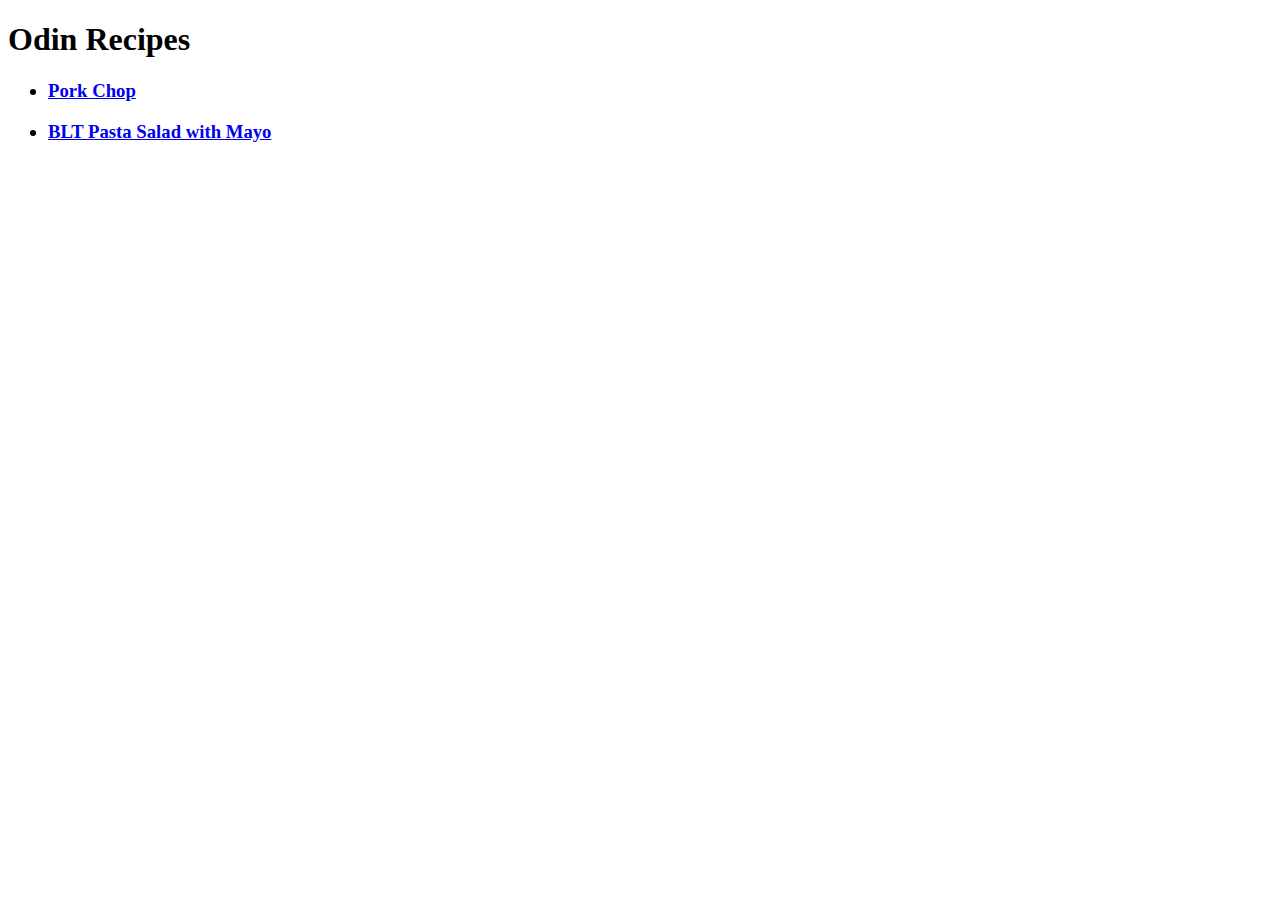
==== index.html @ a6b57297 "Add the link to the pasta" ====
<!DOCTYPE html>
<HTML lang="EN">
    <head>
        <meta charset="utf-8">
        <Title>Odin's Favorite Recipe</Title>
    </head>

    <body>
        <h1>Odin Recipes</h1>
        <ul>
            <h3><li><a href="./recipes/grilled-porkchops.html">Pork Chop</a></li></h3>
            <h3><li><a href="./recipes/pasta-salad.html">BLT Pasta Salad with Mayo</a></li></h3>
        </ul>
     
    </body>
</HTML>
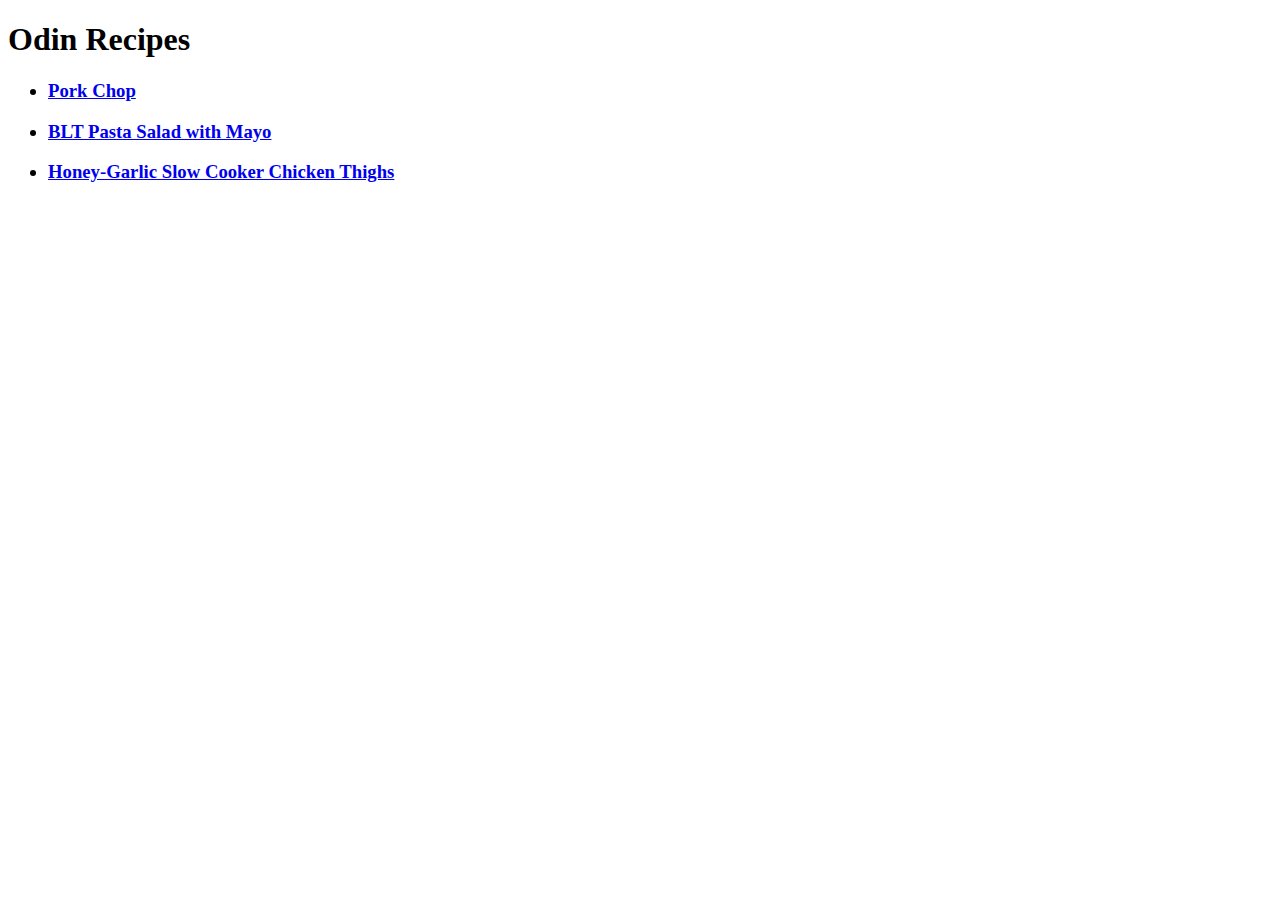
==== commit 276b48cc: "added the final recipe to wrap things up" ====
--- a/index.html
+++ b/index.html
@@ -10,6 +10,7 @@
         <ul>
             <h3><li><a href="./recipes/grilled-porkchops.html">Pork Chop</a></li></h3>
             <h3><li><a href="./recipes/pasta-salad.html">BLT Pasta Salad with Mayo</a></li></h3>
+            <h3><li><a href="./recipes/honey-garlic-chicken-thighs.html">Honey-Garlic Slow Cooker Chicken Thighs</a></li></h3>
         </ul>
      
     </body>
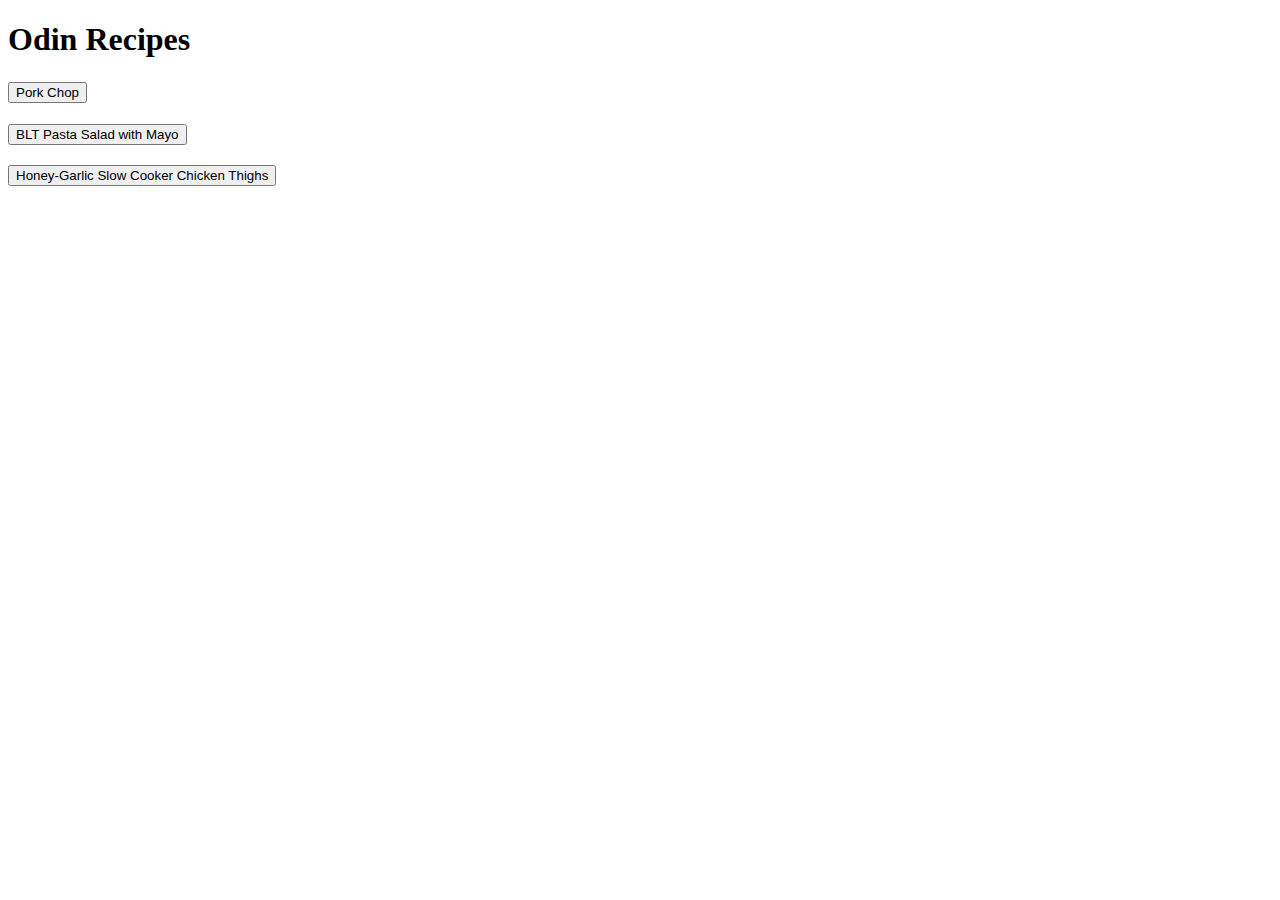
==== commit 984d0065: "Change hyperlink to button" ====
--- a/index.html
+++ b/index.html
@@ -3,15 +3,15 @@
     <head>
         <meta charset="utf-8">
         <Title>Odin's Favorite Recipe</Title>
+        <link rel="stylesheet" href="./css/style.css">
     </head>
 
     <body>
-        <h1>Odin Recipes</h1>
-        <ul>
-            <h3><li><a href="./recipes/grilled-porkchops.html">Pork Chop</a></li></h3>
-            <h3><li><a href="./recipes/pasta-salad.html">BLT Pasta Salad with Mayo</a></li></h3>
-            <h3><li><a href="./recipes/honey-garlic-chicken-thighs.html">Honey-Garlic Slow Cooker Chicken Thighs</a></li></h3>
-        </ul>
+        <div class="title"><h1>Odin Recipes</h1></div>
+        <p><h3><a href="./recipes/grilled-porkchops.html"><button>Pork Chop</button></a></h3></p>
+            <p><h3><a href="./recipes/pasta-salad.html"><button>BLT Pasta Salad with Mayo</button></a></h3></p>
+            <p><h3><a href="./recipes/honey-garlic-chicken-thighs.html"><button>Honey-Garlic Slow Cooker Chicken Thighs</button></a></h3></p>
+
      
     </body>
 </HTML>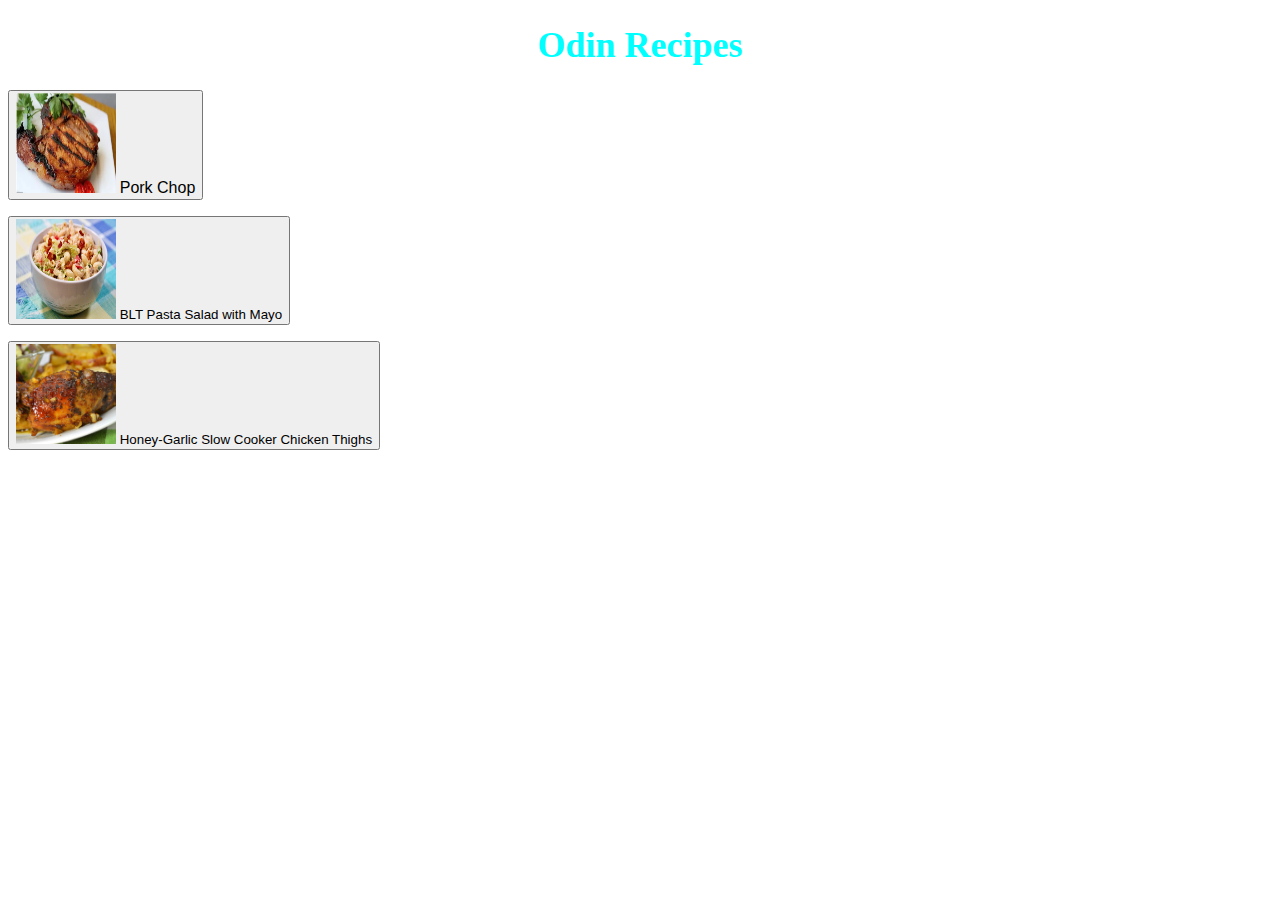
==== commit 3bb6c965: "modify buttons" ====
--- a/index.html
+++ b/index.html
@@ -8,9 +8,9 @@
 
     <body>
         <div class="title"><h1>Odin Recipes</h1></div>
-        <p><h3><a href="./recipes/grilled-porkchops.html"><button>Pork Chop</button></a></h3></p>
-            <p><h3><a href="./recipes/pasta-salad.html"><button>BLT Pasta Salad with Mayo</button></a></h3></p>
-            <p><h3><a href="./recipes/honey-garlic-chicken-thighs.html"><button>Honey-Garlic Slow Cooker Chicken Thighs</button></a></h3></p>
+        <p><a href="./recipes/grilled-porkchops.html"><button><img class="pic" src="./preview/pork_chop.jpg" alt="Pork Chop"> <span class="icon">Pork Chop</span> </button></a></p>
+        <p><a href="./recipes/pasta-salad.html"><button><img class="pic" src="./preview/mayo.png"> BLT Pasta Salad with Mayo</button></a></p>
+        <p><a href="./recipes/honey-garlic-chicken-thighs.html"><button><img class="pic" src="./preview/chicken_thighs.jpg"> Honey-Garlic Slow Cooker Chicken Thighs</button></a></p>
 
      
     </body>
--- a/css/style.css
+++ b/css/style.css
@@ -0,0 +1,25 @@
+.title {
+    text-align: center;
+    font-size: large;
+    color: cyan;
+}
+
+img {
+    width: 500px;
+    height: auto;
+}
+
+.pindot {
+    width: 10;
+    height: 10px;
+}
+
+span {
+    text-align: center;
+    font-size: larger;
+}
+
+.pic {
+    width: 100px; height: 100px;
+}
+
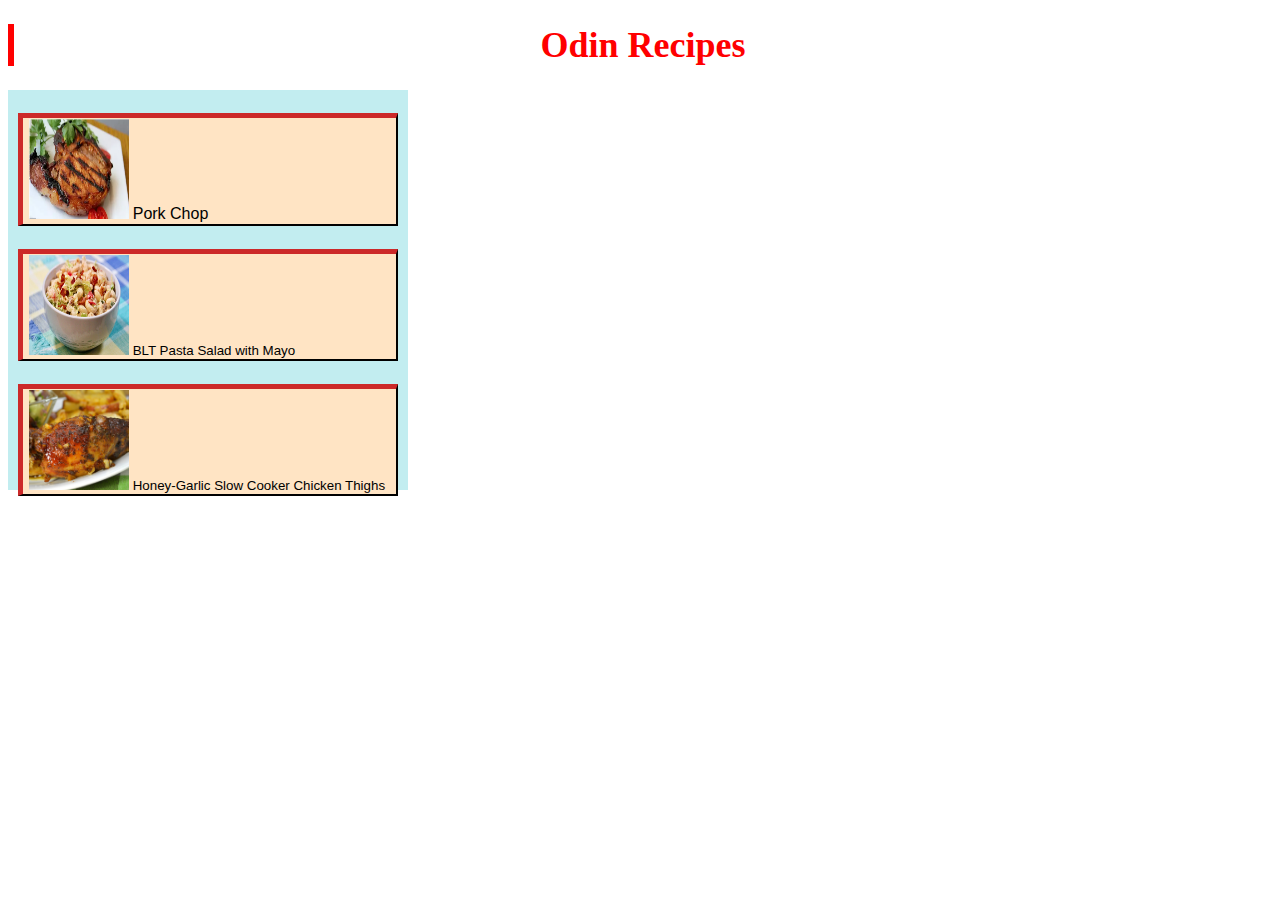
==== commit 89855c5f: "Rework" ====
--- a/index.html
+++ b/index.html
@@ -8,10 +8,11 @@
 
     <body>
         <div class="title"><h1>Odin Recipes</h1></div>
-        <p><a href="./recipes/grilled-porkchops.html"><button><img class="pic" src="./preview/pork_chop.jpg" alt="Pork Chop"> <span class="icon">Pork Chop</span> </button></a></p>
-        <p><a href="./recipes/pasta-salad.html"><button><img class="pic" src="./preview/mayo.png"> BLT Pasta Salad with Mayo</button></a></p>
-        <p><a href="./recipes/honey-garlic-chicken-thighs.html"><button><img class="pic" src="./preview/chicken_thighs.jpg"> Honey-Garlic Slow Cooker Chicken Thighs</button></a></p>
-
+        <div class="menu">
+           <p><a href="./recipes/grilled-porkchops.html"><button><img class="pic" src="./preview/pork_chop.jpg" alt="Pork Chop"> <span class="icon">Pork Chop</span> </button></a></p>
+           <p><a href="./recipes/pasta-salad.html"><button><img class="pic" src="./preview/mayo.png"> BLT Pasta Salad with Mayo</button></a></p>
+           <p><a href="./recipes/honey-garlic-chicken-thighs.html"><button><img class="pic" src="./preview/chicken_thighs.jpg"> Honey-Garlic Slow Cooker Chicken Thighs</button></a></p>
+        </div>
      
     </body>
 </HTML>--- a/css/style.css
+++ b/css/style.css
@@ -1,17 +1,15 @@
 .title {
     text-align: center;
     font-size: large;
-    color: cyan;
+    color: red;
+    border-left-color: red;
+    border-left-style: solid;
+    border-left-width: 6px;
 }
 
 img {
     width: 500px;
     height: auto;
-}
-
-.pindot {
-    width: 10;
-    height: 10px;
 }
 
 span {
@@ -23,3 +21,28 @@
     width: 100px; height: 100px;
 }
 
+.menu {
+    align-content: center;
+    text-align: center;
+    background-color: rgb(194, 237, 240);
+    width: 400px;
+    height: 400px;
+}
+
+.desc {
+    text-emphasis: em;
+}
+
+button {
+    margin-top: 7px;
+    align-content: center;
+    width: 380px; height: auto;
+    text-align: left;
+    border-left: 5px rgb(204, 41, 41) solid;
+    border-top: 5px rgb(204, 41, 41) solid;
+    background-color:bisque
+}
+
+div {
+    font-family: 'Times New Roman', Times, serif, Arial, Helvetica, sans-serif;
+}
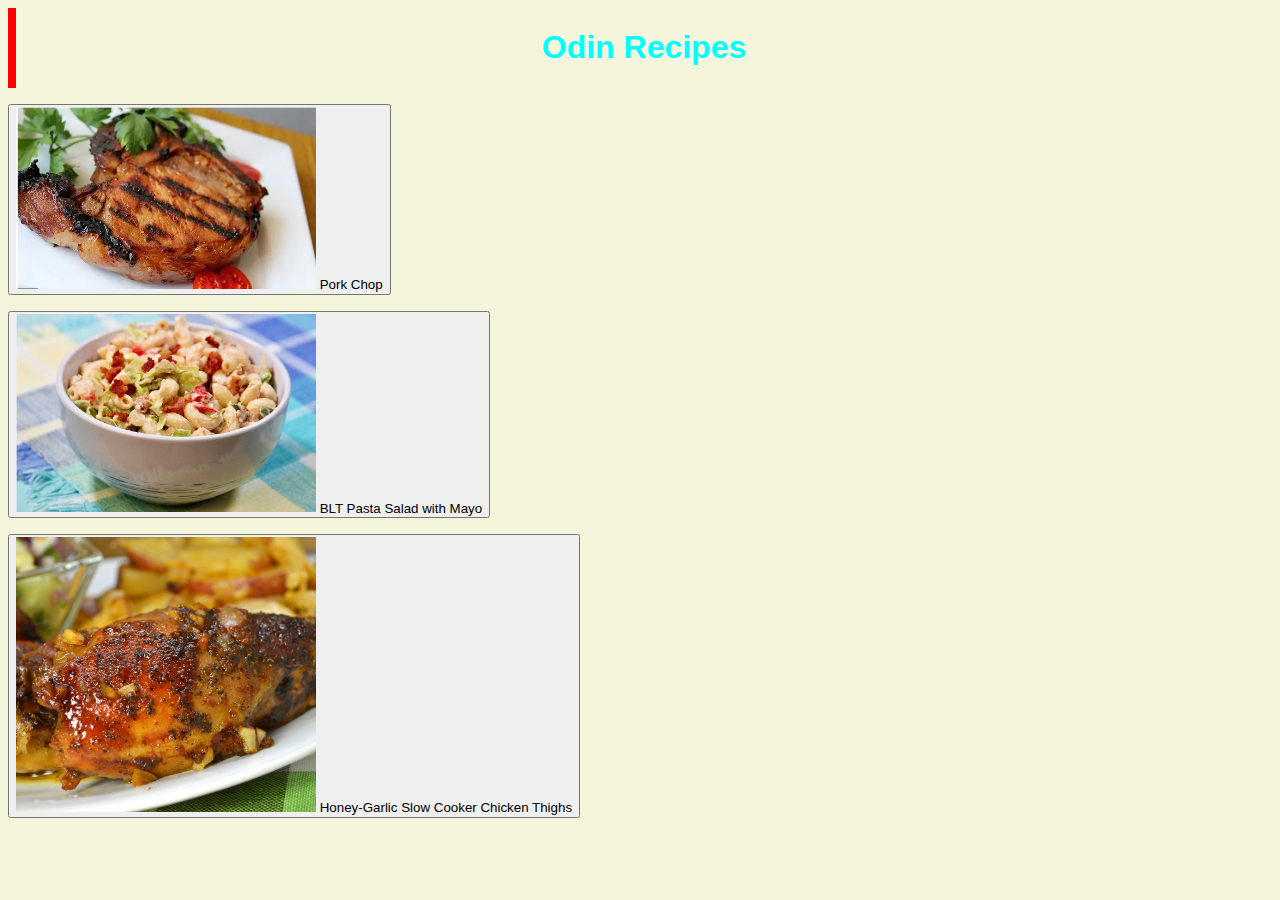
==== commit 06e62240: "Preparation to overhaul the entire page" ====
--- a/index.html
+++ b/index.html
@@ -9,9 +9,9 @@
     <body>
         <div class="title"><h1>Odin Recipes</h1></div>
         <div class="menu">
-           <p><a href="./recipes/grilled-porkchops.html"><button><img class="pic" src="./preview/pork_chop.jpg" alt="Pork Chop"> <span class="icon">Pork Chop</span> </button></a></p>
-           <p><a href="./recipes/pasta-salad.html"><button><img class="pic" src="./preview/mayo.png"> BLT Pasta Salad with Mayo</button></a></p>
-           <p><a href="./recipes/honey-garlic-chicken-thighs.html"><button><img class="pic" src="./preview/chicken_thighs.jpg"> Honey-Garlic Slow Cooker Chicken Thighs</button></a></p>
+           <p><a href="./recipes/chicken.html"><button><img class="pic" src="./preview/pork_chop.jpg" alt="Pork Chop"> <span class="icon">Pork Chop</span> </button></a></p>
+           <p><a href="./recipes/new_pastasalad.html"><button><img class="pic" src="./preview/mayo.png"> BLT Pasta Salad with Mayo</button></a></p>
+           <p><a href="./recipes/porkchop.html"><button><img class="pic" src="./preview/chicken_thighs.jpg"> Honey-Garlic Slow Cooker Chicken Thighs</button></a></p>
         </div>
      
     </body>
--- a/css/style.css
+++ b/css/style.css
@@ -1,3 +1,4 @@
+/*
 .title {
     text-align: center;
     font-size: large;
@@ -46,3 +47,24 @@
 div {
     font-family: 'Times New Roman', Times, serif, Arial, Helvetica, sans-serif;
 }
+*/
+
+body {
+    font-family: Arial, Helvetica, sans-serif, 'Times New Roman', Times, serif;
+    color: black;
+    background-color: beige;
+}
+
+img {
+    width: 300px; height: auto;
+    align-self: center;
+}
+
+.title {
+    border-left: 8px red solid;
+    align-self: center;
+    align-content: center;
+    text-align: center;
+    color: aqua;
+}
+
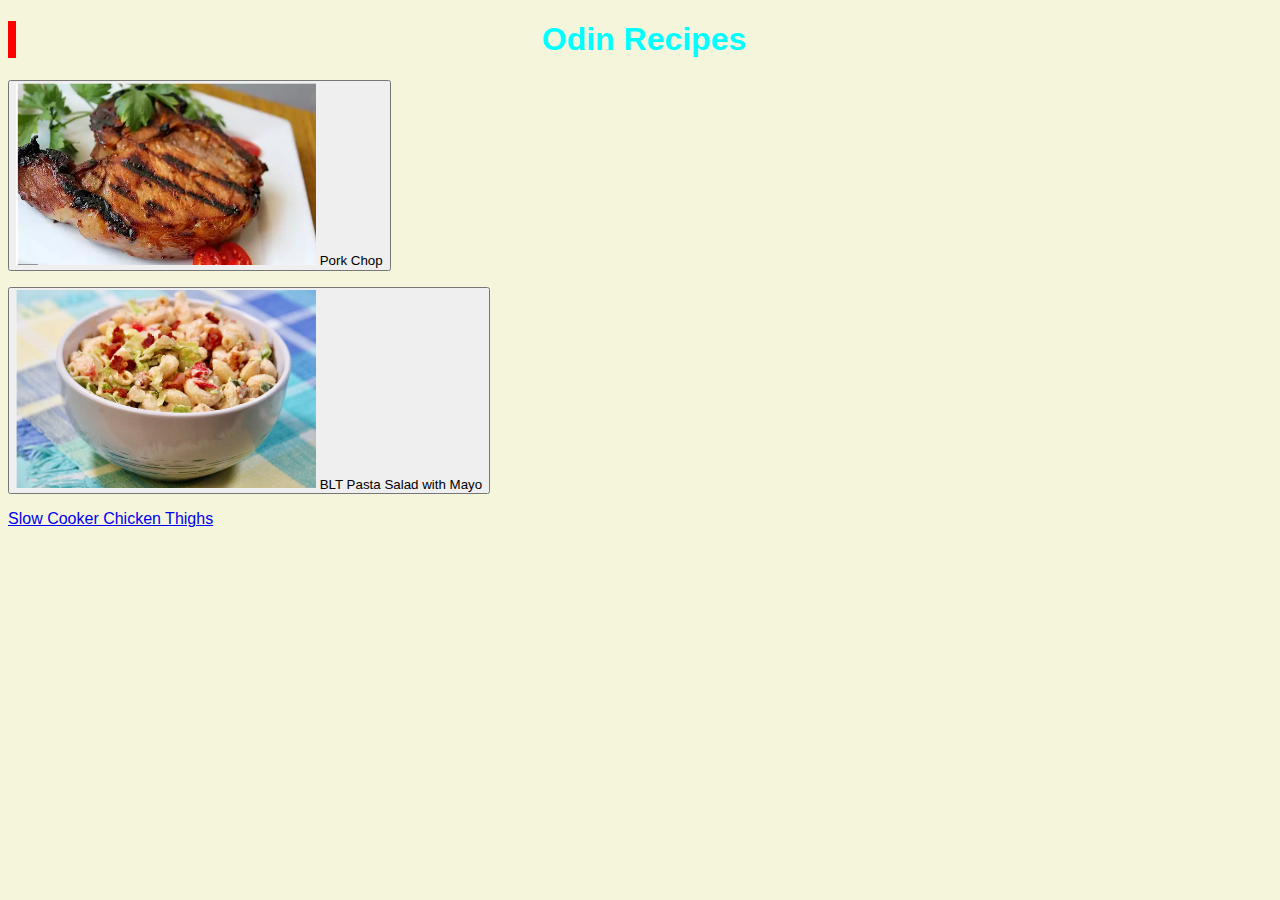
==== commit 1ea0b453: "repair broken link & overall better interface" ====
--- a/index.html
+++ b/index.html
@@ -7,12 +7,12 @@
     </head>
 
     <body>
-        <div class="title"><h1>Odin Recipes</h1></div>
+        <h1 class="title">Odin Recipes</h1>
         <div class="menu">
-           <p><a href="./recipes/chicken.html"><button><img class="pic" src="./preview/pork_chop.jpg" alt="Pork Chop"> <span class="icon">Pork Chop</span> </button></a></p>
-           <p><a href="./recipes/new_pastasalad.html"><button><img class="pic" src="./preview/mayo.png"> BLT Pasta Salad with Mayo</button></a></p>
-           <p><a href="./recipes/porkchop.html"><button><img class="pic" src="./preview/chicken_thighs.jpg"> Honey-Garlic Slow Cooker Chicken Thighs</button></a></p>
+           <p><a href="./recipes/porkchop.html"><button><img class="pic" src="./preview/pork_chop.jpg" alt="Pork Chop"> <span class="icon"><span class="categ"> Pork Chop</span> </button></a></p>
+           <p><a href="./recipes/new_pastasalad.html"><button><img class="pic" src="./preview/mayo.png"><span class="categ"> BLT Pasta Salad with Mayo </span></button></a></p>
+           <p><a href="./recipes/chicken.html class="pic" src="./preview/chicken_thighs.jpg"> <span class="categ"> Slow Cooker Chicken Thighs</span></button></a></p>
         </div>
-     
     </body>
+    
 </HTML>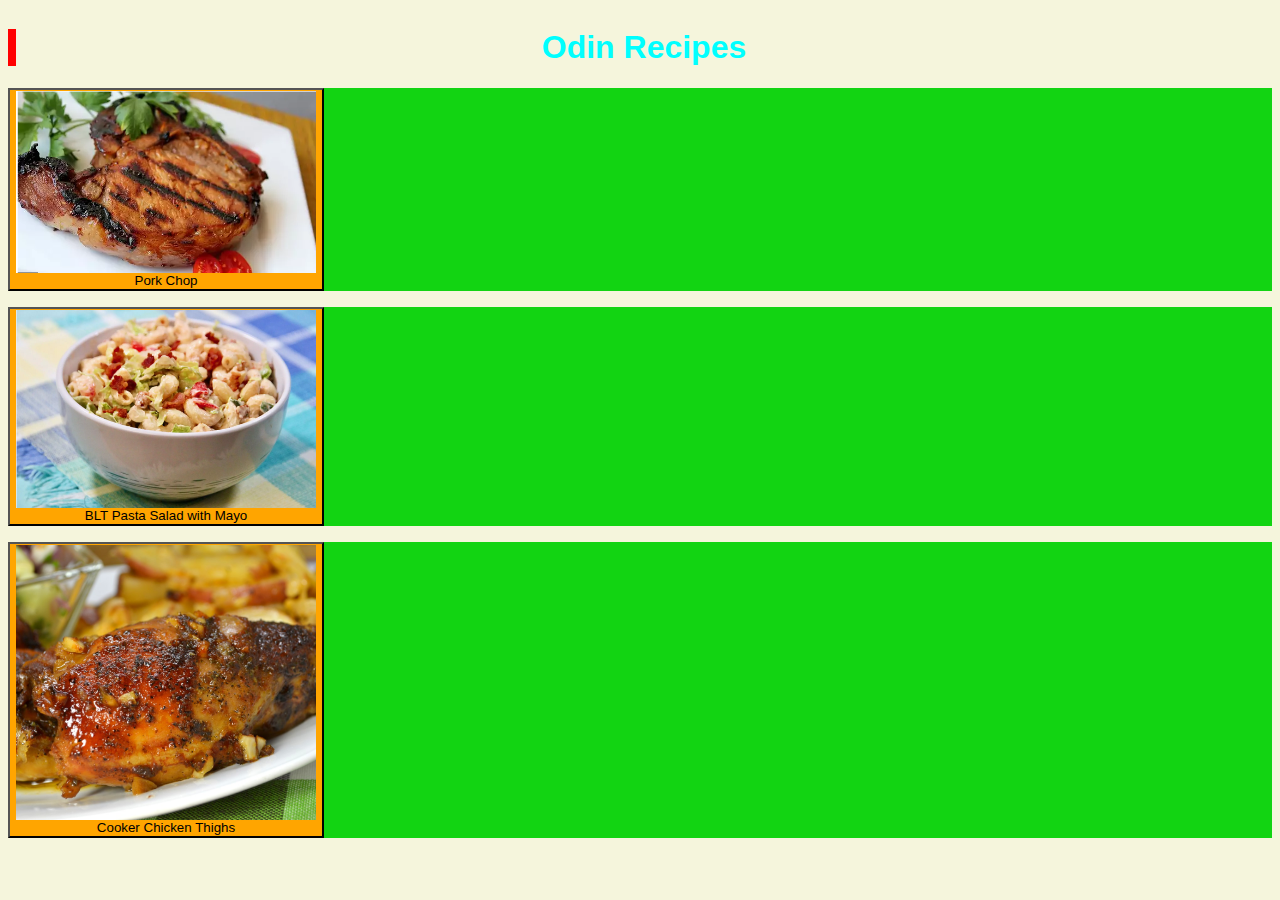
==== commit 528d2deb: "Repair broken lines on index, organized css" ====
--- a/index.html
+++ b/index.html
@@ -11,7 +11,7 @@
         <div class="menu">
            <p><a href="./recipes/porkchop.html"><button><img class="pic" src="./preview/pork_chop.jpg" alt="Pork Chop"> <span class="icon"><span class="categ"> Pork Chop</span> </button></a></p>
            <p><a href="./recipes/new_pastasalad.html"><button><img class="pic" src="./preview/mayo.png"><span class="categ"> BLT Pasta Salad with Mayo </span></button></a></p>
-           <p><a href="./recipes/chicken.html class="pic" src="./preview/chicken_thighs.jpg"> <span class="categ"> Slow Cooker Chicken Thighs</span></button></a></p>
+           <p><a href="./recipes/chicken.html"><button><img class="pic" src="./preview/chicken_thighs.jpg"><span> Cooker Chicken Thighs</span></button></a></p>
         </div>
     </body>
     
--- a/css/style.css
+++ b/css/style.css
@@ -49,15 +49,28 @@
 }
 */
 
+.categ {
+    text-align: center;
+    background-color: orange;
+}
+
+button {
+    background-color: orange;
+}
+/* for the index*/
+
+
 body {
     font-family: Arial, Helvetica, sans-serif, 'Times New Roman', Times, serif;
     color: black;
     background-color: beige;
+    align-content: center;
 }
 
 img {
+    display: flex;
+    justify-content: center;
     width: 300px; height: auto;
-    align-self: center;
 }
 
 .title {
@@ -68,3 +81,46 @@
     color: aqua;
 }
 
+.ingredients {
+    background-color: aquamarine;
+    border-top: 5px solid green;
+    border-left: 5px solid green;
+    border-bottom: 2px rgb(4, 172, 4) groove;
+    border-right: 2px rgb(4, 172, 4) groove;
+    width: 400px;
+    margin-bottom: 50px;
+}
+
+.preparation {
+    background-color: rgb(250, 188, 131);
+    border-top: 5px solid brown;
+    border-left: 5px solid brown;
+    border-bottom: 2px brown groove;
+    border-right: 2px brown groove;
+    width: 800px;
+}
+
+
+/* ignore for now
+
+li {
+    color:black;
+    border: 2px black solid;
+}
+
+li:nth-child(even) {
+    background-color: rgb(235, 235, 176);
+}
+
+li:nth-child(odd) {
+    background-color: yellow;
+}
+*/
+
+p {
+    background-color: rgb(18, 212, 18);
+}
+
+.rrr {
+    background-color: goldenrod;
+}